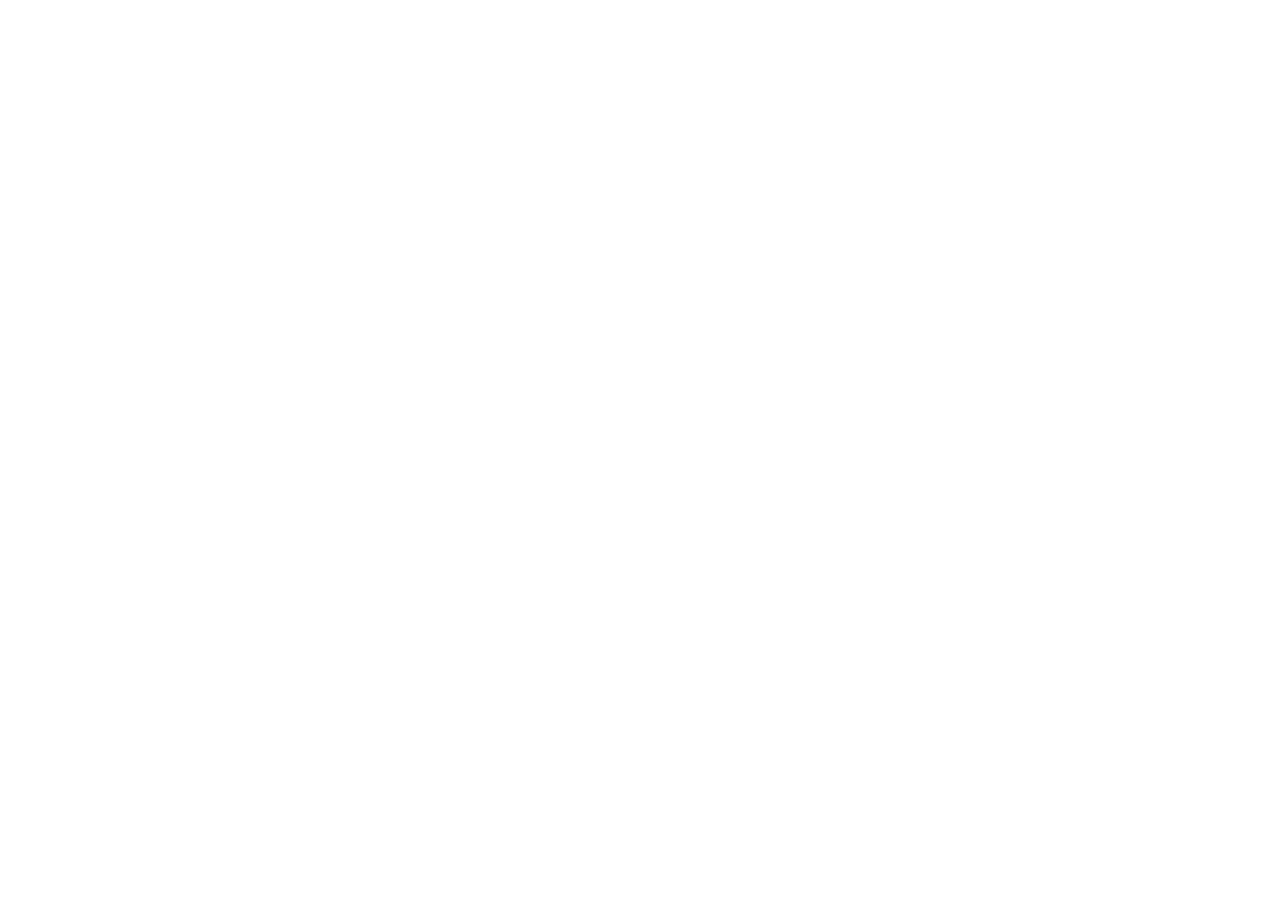
==== index.html @ 2dd766bd "The index,html file for the landing page" ====
<!DOCTYPE html>
<html lang="en">
<head>
    <meta charset="UTF-8">
    <meta name="viewport" content="width=device-width, initial-scale=1.0">
    <title>homepage</title>
</head>
<body>
    
</body>
</html>
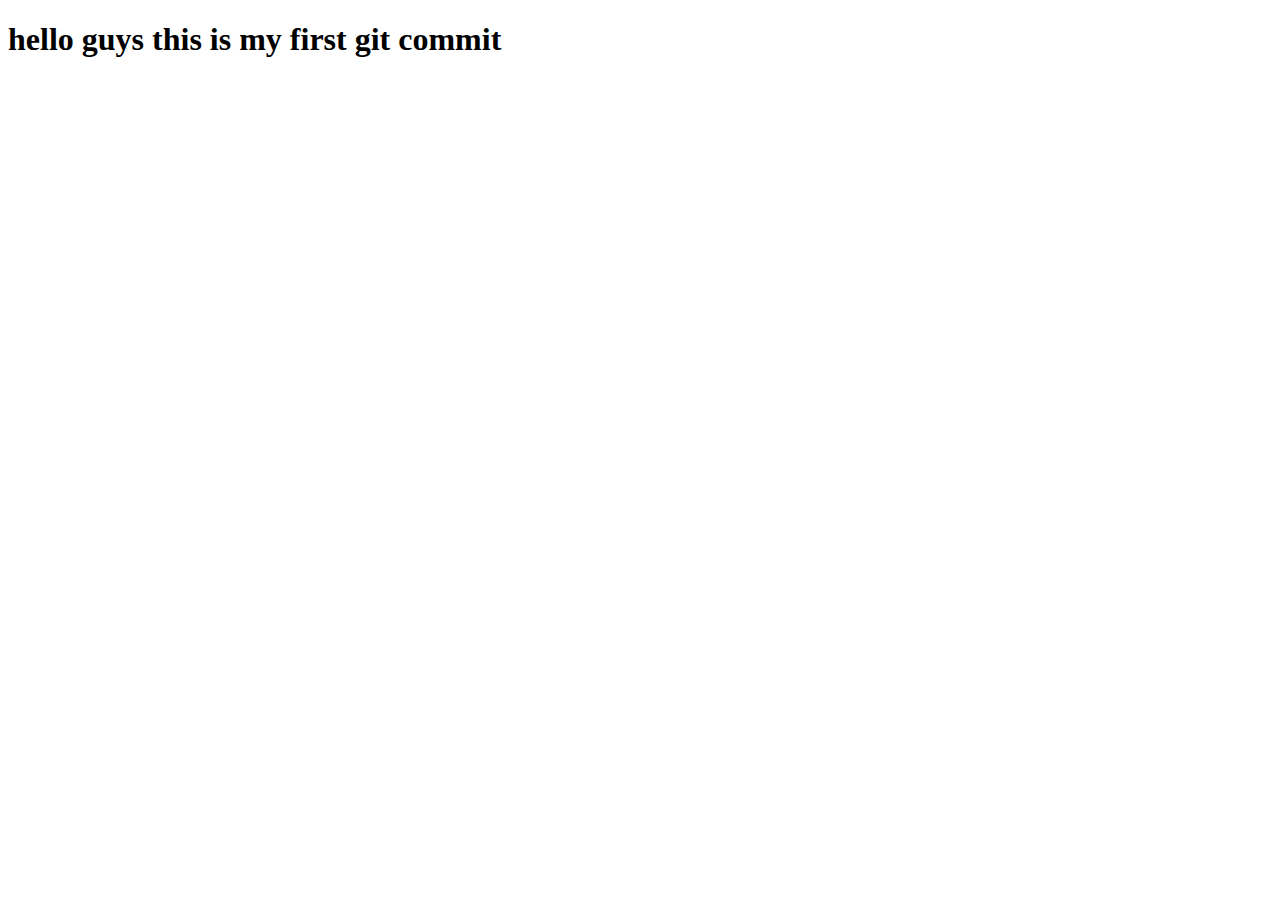
==== commit d289bbca: "an updated file" ====
--- a/index.html
+++ b/index.html
@@ -6,6 +6,6 @@
     <title>homepage</title>
 </head>
 <body>
-    
+    <h1>hello guys this is my first git commit</h1>
 </body>
 </html>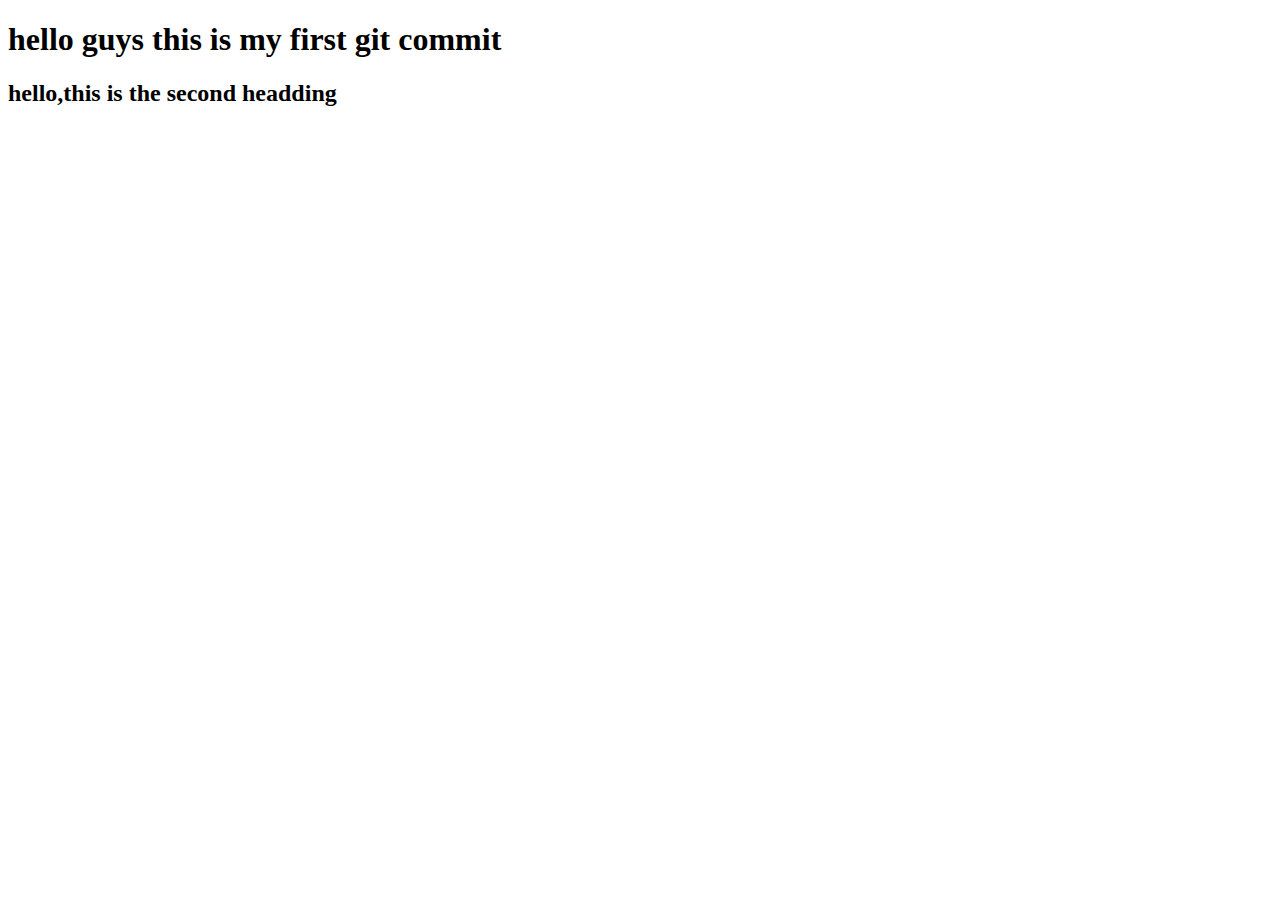
==== commit 4568cd16: "this is the new update" ====
--- a/index.html
+++ b/index.html
@@ -7,5 +7,6 @@
 </head>
 <body>
     <h1>hello guys this is my first git commit</h1>
+    <h2>hello,this is the second headding</h2>
 </body>
 </html>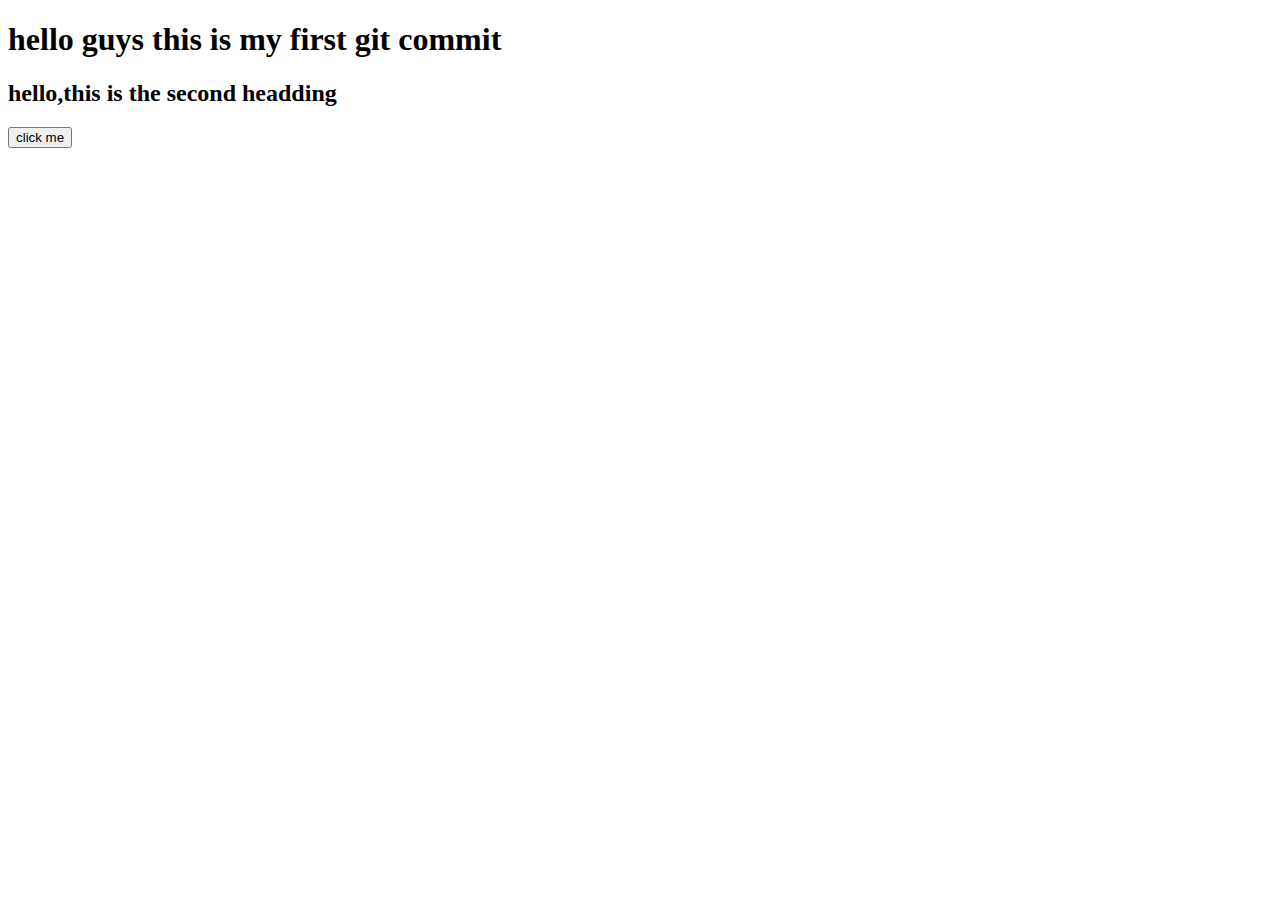
==== commit cfdcdfbf: "the new updated js file" ====
--- a/index.html
+++ b/index.html
@@ -8,5 +8,8 @@
 <body>
     <h1>hello guys this is my first git commit</h1>
     <h2>hello,this is the second headding</h2>
+    <button class="button" >click me</button>
+
+    <script src="script.js"></script>
 </body>
 </html>